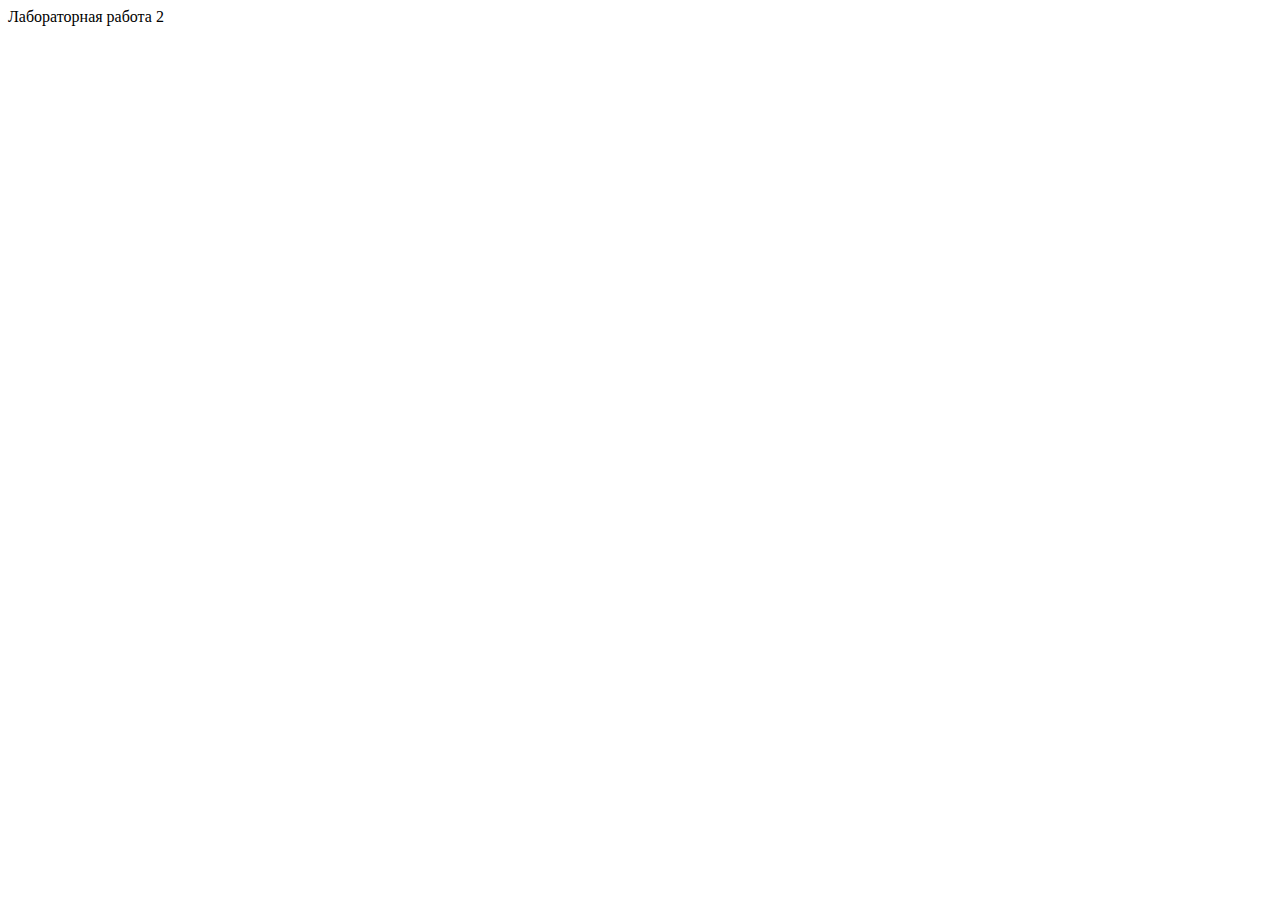
==== index.html @ 0a15ff4d "Заготовка страницы" ====
<!doctype html>
<html>
    <head>
        <meta charset="utf-8">
        <title>Попова Валерия. ФБИ-01. Лабораторная работа 2</title>
    </head>
    <body>
        Лабораторная работа 2
    </body>
</html>
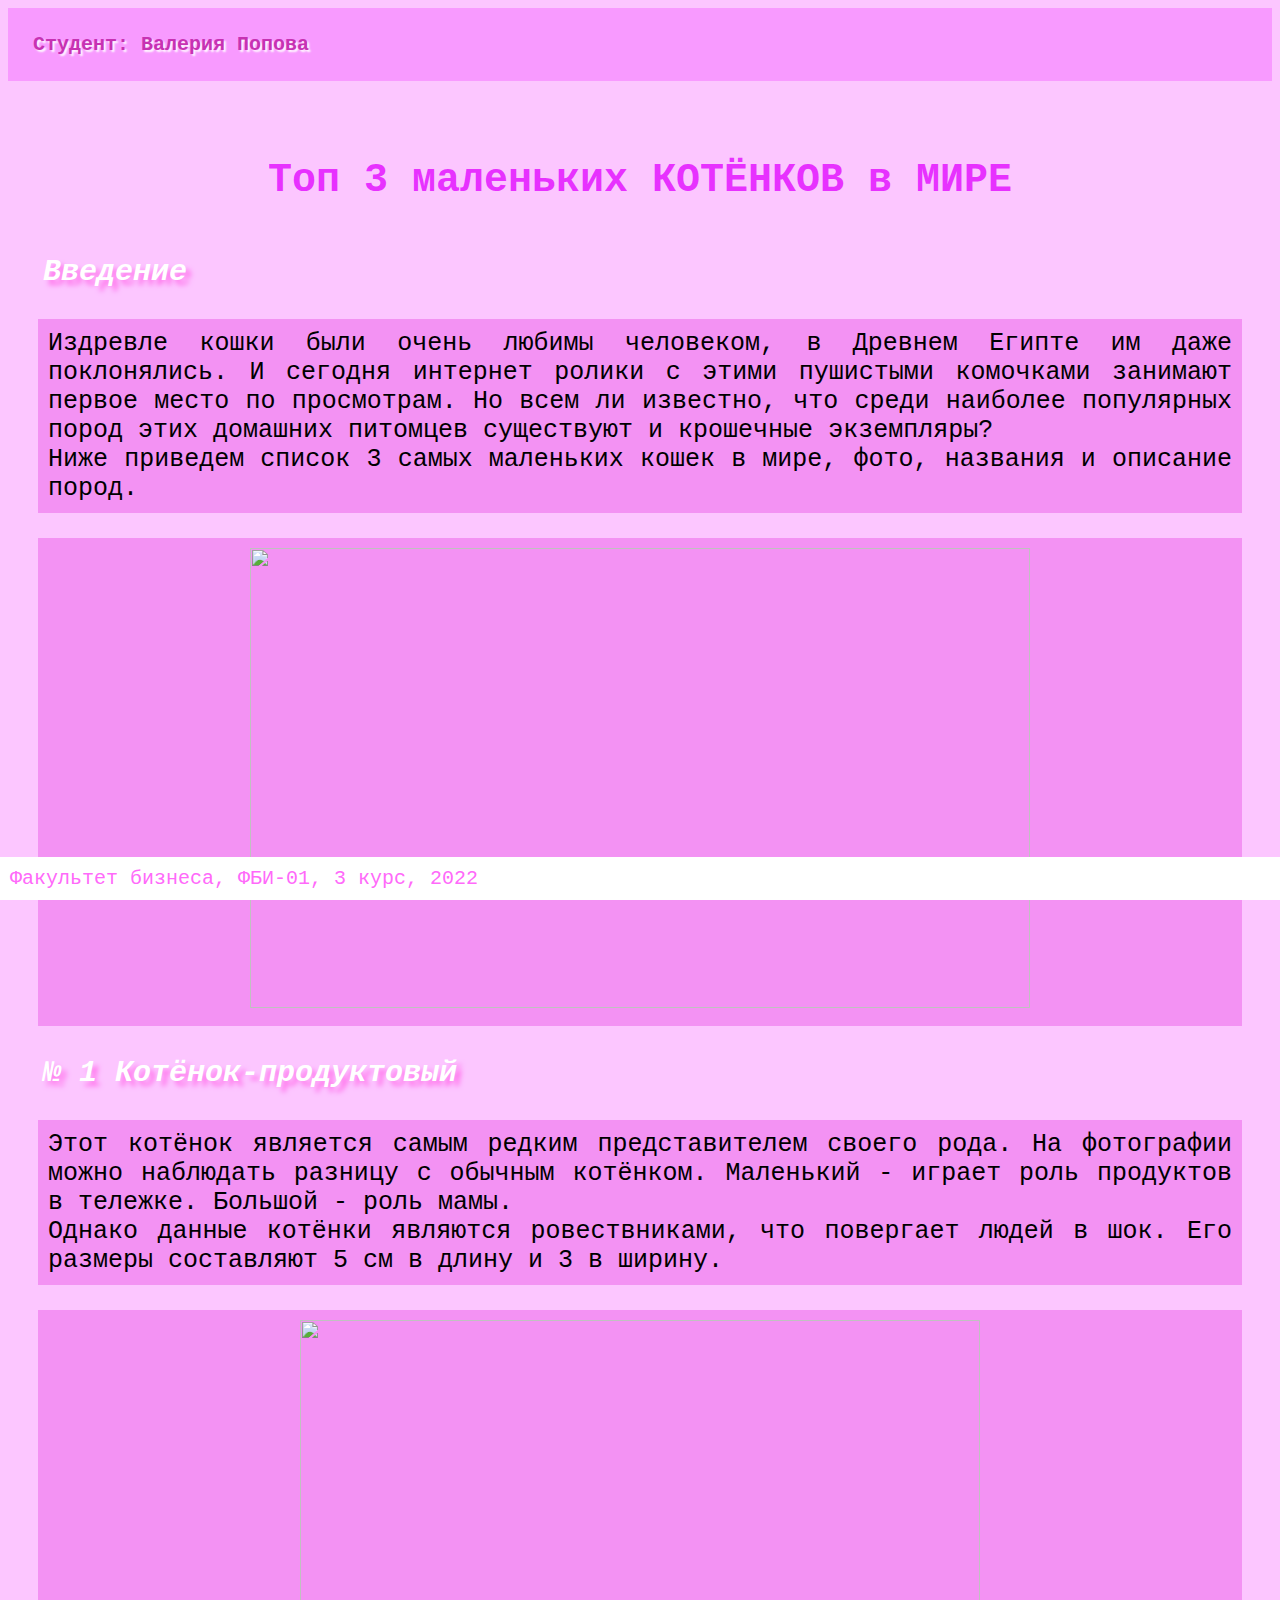
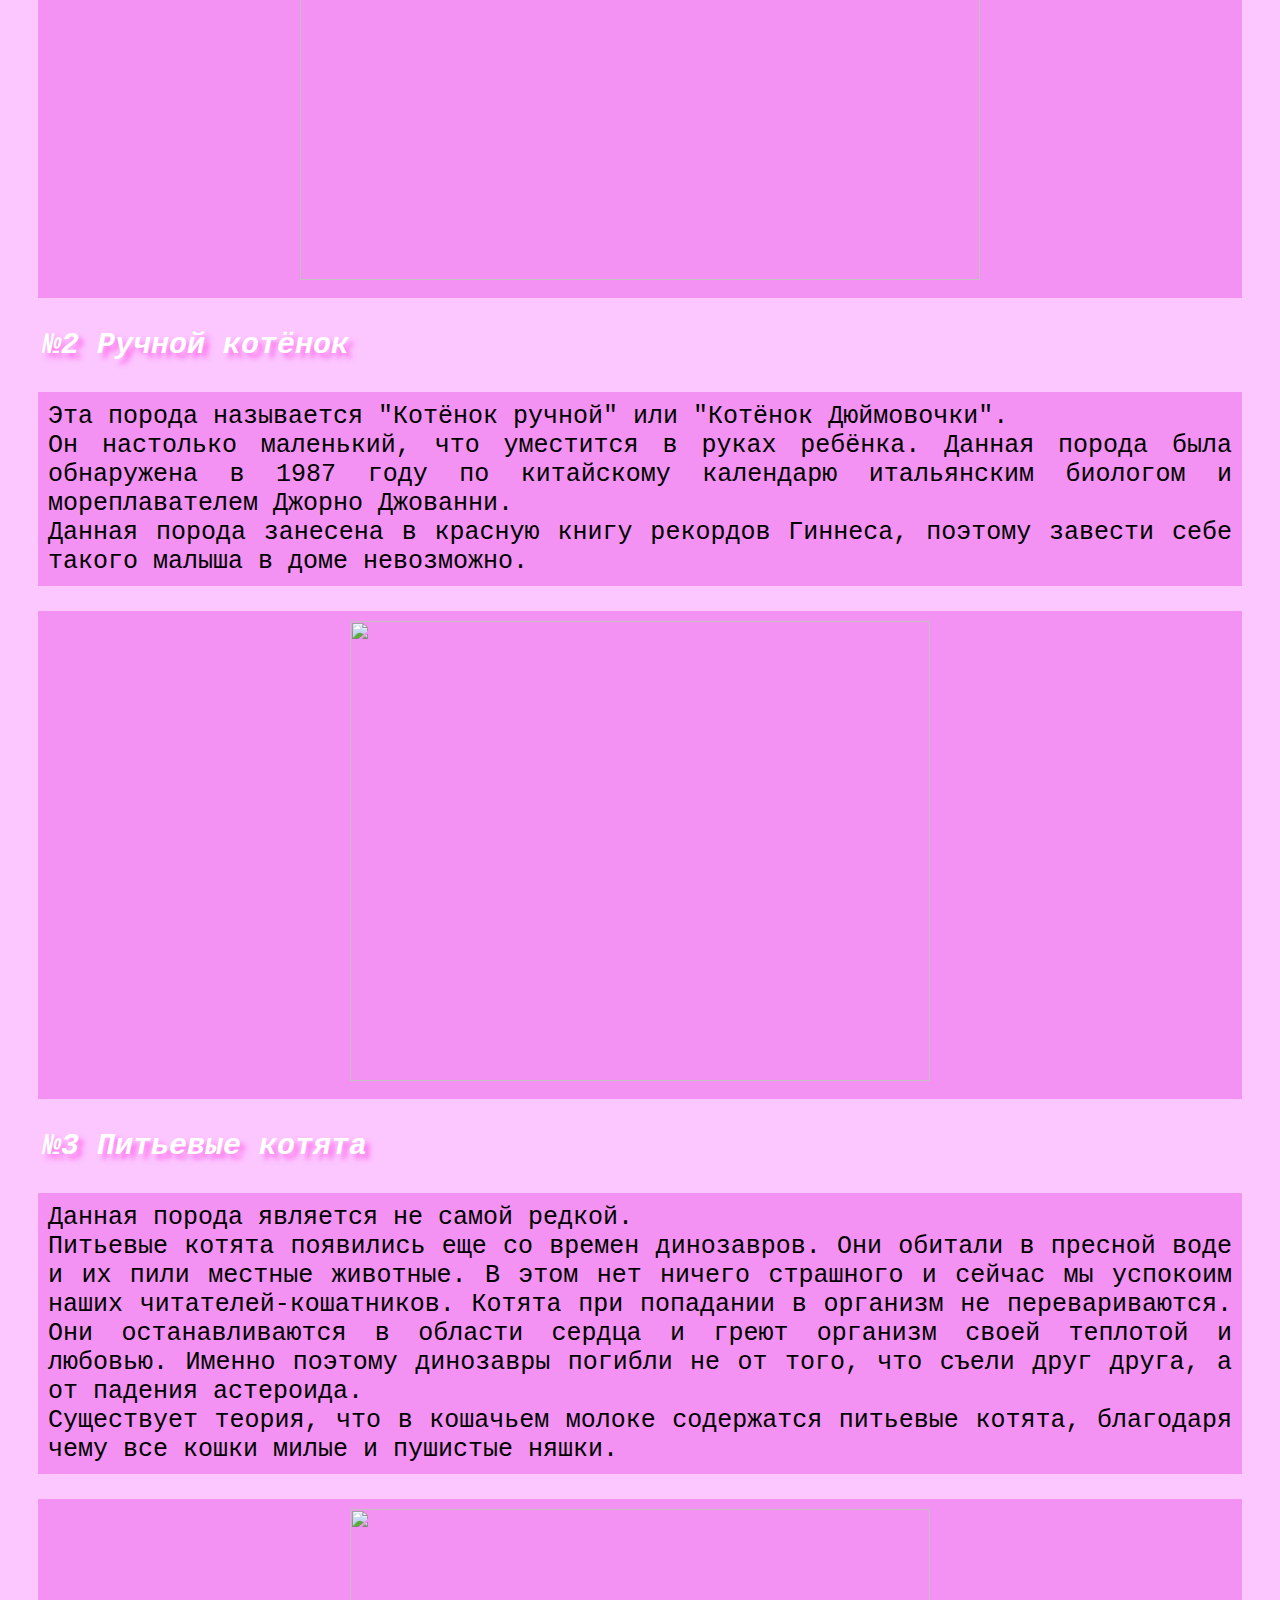
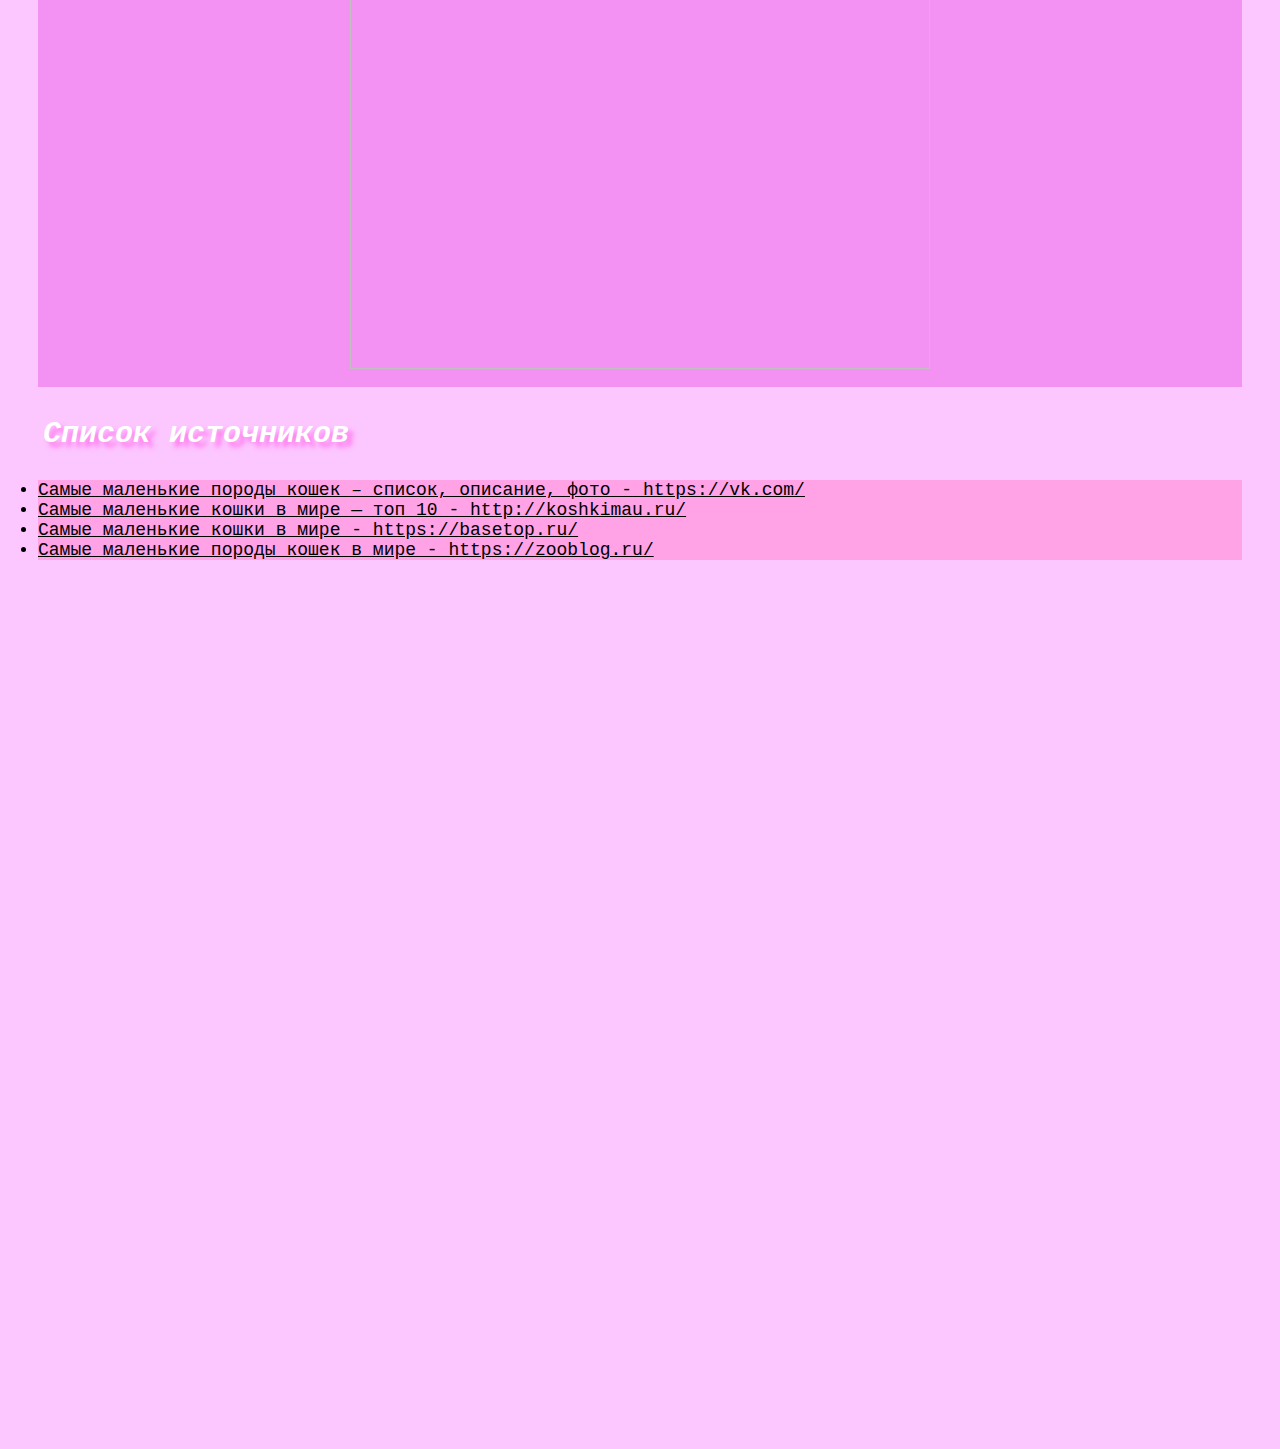
==== commit 3096445e: "Задание 3 Html-страница" ====
--- a/index.html
+++ b/index.html
@@ -2,9 +2,128 @@
 <html>
     <head>
         <meta charset="utf-8">
-        <title>Попова Валерия. ФБИ-01. Лабораторная работа 2</title>
+        <title>Топ 3 маленьких котёнков</title>
+        <style>
+            body{
+               background-color: rgb(252, 198, 255);
+            }
+            .header {
+                background: rgb(248, 154, 255);
+                color: rgb(199, 50, 179);
+                font-size: 15pt;
+                font-weight: 600;
+                font-family: Courier New, monospace;
+                padding: 25px;
+                text-shadow: 2px 2px 2px rgb(255, 255, 255);
+            }
+            .fig {
+            text-align:center;
+            }
+            .main-content {
+                height: 500vh;
+                padding: 30px;
+            }
+            .footer {
+                padding: 10px;
+                position: fixed;
+                left: 0; bottom: 0; 
+                background:  rgb(255, 255, 255); 
+                color:rgb(255, 106, 250); 
+                width: 100%;
+                font-size:20px;
+                font-family: Courier New, monospace;
+            }
+            p {
+                text-align:justify;
+                font-family: Courier New, monospace;
+                font-size:25px;
+                color:#000000;
+                padding: 10px;
+                background-color: rgba(234, 93, 231, 0.5);
+            }
+            li {
+                text-align:justify;
+                font-family: Courier New, monospace;
+                font-size:18px;
+                color:#000000;
+                background: rgb(255, 162, 230);
+                text-decoration: underline;
+            }
+            h1{
+                font-size: 40px;
+                text-align:center;
+                font-family: Courier New, monospace;
+                font-weight: bolder;
+                padding: 20px;
+                color: rgba(225, 0, 255, 0.771);
+            }
+            h2{
+                text-align:justify;
+                font-family: Courier New, monospace;
+                font-size: 30px;
+                color:#ffffff;
+                padding: 5px;
+                font-style: italic;
+                text-shadow: 5px 5px 5px rgb(255, 116, 236);
+            }  
+            </style>
     </head>
     <body>
-        Лабораторная работа 2
+        <div class="header">Студент: Валерия Попова</div>
+        
+        <div class="main-content">
+            <h1> Топ 3 маленьких КОТЁНКОВ в МИРЕ</h1>
+            <h2> Введение</h2>
+                <p>Издревле кошки были очень любимы человеком, 
+                    в Древнем Египте им даже поклонялись. И сегодня
+                    интернет ролики с этими пушистыми комочками 
+                    занимают первое место по просмотрам. Но всем
+                    ли известно, что среди наиболее популярных 
+                    пород этих домашних питомцев существуют и 
+                    крошечные экземпляры? <br>Ниже приведем список
+                    3 самых маленьких кошек в мире, фото, 
+                    названия и описание пород.</p>
+                
+                <p class="fig"><img src="https://baikalcat.files.wordpress.com/2014/08/want_one_d-1512914.jpg" width="780" height="460" ></p>
+
+            <h2>№ 1 Котёнок-продуктовый</h2>
+                <p> Этот котёнок является самым редким представителем своего рода.
+                    На фотографии можно наблюдать разницу с обычным котёнком. Маленький - играет роль
+                    продуктов в тележке. Большой - роль мамы.<br>
+                    Однако данные котёнки являются ровествниками, что повергает людей в шок.
+                    Его размеры составляют 5 см в длину и 3 в ширину.</p>
+            
+                <p class="fig"><img src="http://koshkimau.ru/wp-content/uploads/2018/03/smkvm-min.jpg" width="680" height="560"></p>
+                
+            <h2> №2 Ручной котёнок</h2>
+                <p>Эта порода называется "Котёнок ручной" или "Котёнок Дюймовочки".<br>
+                    Он настолько маленький, что уместится в руках ребёнка. Данная порода
+                    была обнаружена в 1987 году по китайскому календарю итальянским биологом и мореплавателем Джорно Джованни.<br>
+                    Данная порода занесена в красную книгу рекордов Гиннеса, поэтому завести себе такого малыша в доме невозможно.</p>
+                
+                <p class="fig"><img src="https://krasivosti.pro/uploads/posts/2021-03/1616437759_38-p-malenkie-kotyata-foto-koshka-46.jpg" width="580" height="460"></p>
+
+            <h2> №3 Питьевые котята </h2>
+                <p>Данная порода является не самой редкой.<br>
+                Питьевые котята появились еще со времен динозавров. Они обитали в пресной воде и их пили местные животные. 
+                В этом нет ничего страшного и сейчас мы успокоим наших читателей-кошатников. Котята при попадании в организм не
+                перевариваются. Они останавливаются в области сердца и греют организм своей теплотой и любовью. Именно поэтому динозавры погибли не от того,
+                что съели друг друга, а от падения астероида.<br>
+                Существует теория, что в кошачьем молоке содержатся питьевые котята, благодаря чему все кошки
+                милые и пушистые няшки.</p>
+            
+                <p class="fig"><img src="https://krasivosti.pro/uploads/posts/2021-04/1617948802_38-p-dva-malenkikh-kotenka-48.jpg" width="580" height="460"></p>
+                       
+            <h2>Cписок источников</h2>
+            <ul type="square"></ul>
+                <li>Самые маленькие породы кошек – список, описание, фото - https://vk.com/</li>
+                <li>Самые маленькие кошки в мире — топ 10 - http://koshkimau.ru/</li>
+                <li>Самые маленькие кошки в мире - https://basetop.ru/</li>
+                <li>Самые маленькие породы кошек в мире⁠⁠ - https://zooblog.ru/</li>
+            </ul> 
+        </div>  
+        <div class="footer ">
+            Факультет бизнеса, ФБИ-01, 3 курс, 2022 
+        </div>
     </body>
 </html>